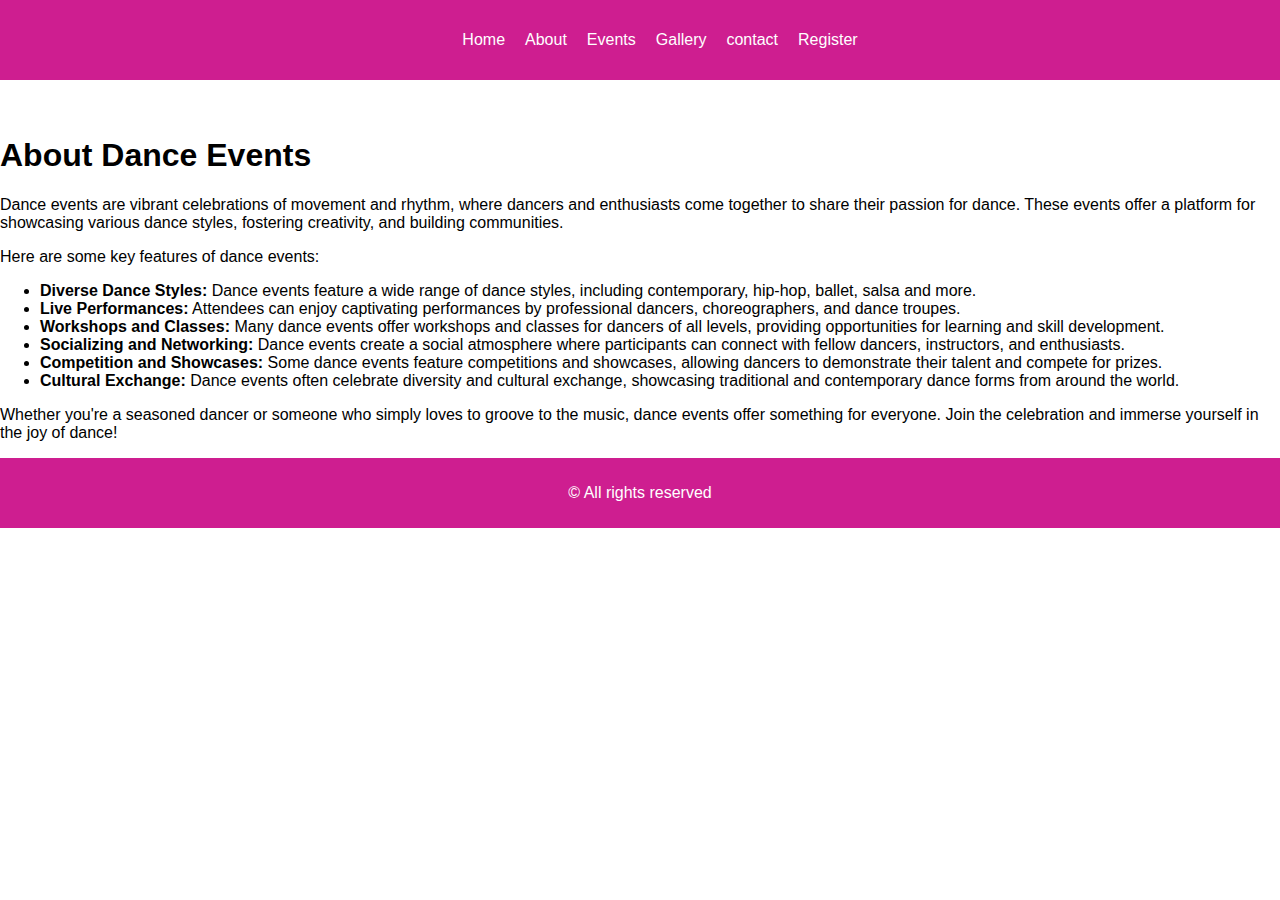
==== about.html @ db4acb16 "msg" ====
<!DOCTYPE html>
<html lang="en">
  <head>
    <meta charset="UTF-8">
    <meta name="viewport" content="width=device-width, initial scale=10">
    <title>Event Management</title>
    <link rel="stylesheet" href="./home.css">
  </head>
  <body>
    <!-- header -->
<header>
    <nav>
      <ul>
        <li><a href="./index.html">Home</a></li>
        <li><a href="./about.html">About</a></li>
        <li><a href="./events.html">Events</a></li>
        <li><a href="./gallery.html">Gallery</a></li>
        <li><a href="./contact.html">contact</a></li>
        <li><a href="./register.html">Register</a></li>
      </ul>
    </nav>
</header><br><br>
     <!-- main section -->
  <main>
   
    <div class="container">
        <h1>About Dance Events</h1>
        <p>Dance events are vibrant celebrations of movement and rhythm, where dancers and enthusiasts come together to share their passion for dance. These events offer a platform for showcasing various dance styles, fostering creativity, and building communities.</p>
        
        <p>Here are some key features of dance events:</p>
        
        <ul>
            <li><strong>Diverse Dance Styles:</strong> Dance events feature a wide range of dance styles, including contemporary, hip-hop, ballet, salsa and more.</li>
            <li><strong>Live Performances:</strong> Attendees can enjoy captivating performances by professional dancers, choreographers, and dance troupes.</li>
            <li><strong>Workshops and Classes:</strong> Many dance events offer workshops and classes for dancers of all levels, providing opportunities for learning and skill development.</li>
            <li><strong>Socializing and Networking:</strong> Dance events create a social atmosphere where participants can connect with fellow dancers, instructors, and enthusiasts.</li>
            <li><strong>Competition and Showcases:</strong> Some dance events feature competitions and showcases, allowing dancers to demonstrate their talent and compete for prizes.</li>
            <li><strong>Cultural Exchange:</strong> Dance events often celebrate diversity and cultural exchange, showcasing traditional and contemporary dance forms from around the world.</li>
        </ul>
        
        <p>Whether you're a seasoned dancer or someone who simply loves to groove to the music, dance events offer something for everyone. Join the celebration and immerse yourself in the joy of dance!</p>
    </div>
</body>
</html>

  </main>
   <!-- footer section -->
          <footer>
           <p>&copy; All rights reserved</p>
          </footer>

      </ul>
    </nav>
</body>
---- home.css ----
body{
    font-family:Arial, Helvetica, sans-serif;
    margin: 0;
    padding: 0;
}
header{
    background-color: rgb(206, 30, 144);
    color: white;
    padding: 10px;
}
nav{
    display: flex;
    justify-content: center;
}
nav ul{
    list-style-type: none;
    display: flex;
    justify-content: center;
    text-align: center;
}
nav li{
    margin: 5px 10px;
}
nav a{
    color: white;
    text-decoration: none;

}
.hero{
    background-image: url(./assests/main.jpg);
    background-size: cover;
    height:80vh;
    display: flex;
    justify-content: center;
    color: black;
    align-items: center;
}
.hero-content{
    text-align: center;
    padding: 20px;
}
.button{
    text-decoration: none;
    color: white;
    display: inline-block;
    background-color: blue;
    padding: 10px 20px;
    border-radius: 10px;
}
.dances{
    background-color:rgb(193, 129, 174);
    padding: 40px 0;
}
.dances h1{
    text-align: center;
    font-size: 10px;
    font-weight: bold;
    margin-bottom: 20px;
}
.dances-lists{
    display: flex;
    justify-content: center;
    flex-wrap: wrap;
}
.dance-list{
    display: flex;
    flex-wrap: wrap;
    justify-content: center;
    width: 300px;
    margin: 20px;
    text-align: center;
}
.dance-item img{
    width: 100px;
    height: 150px;
    border-radius: 50%;
    border-bottom: 20px;
}
footer{
    background-color: rgb(206, 30, 144);
    color: white;
    padding: 10px;
    text-align: center;
    clear: both;
}
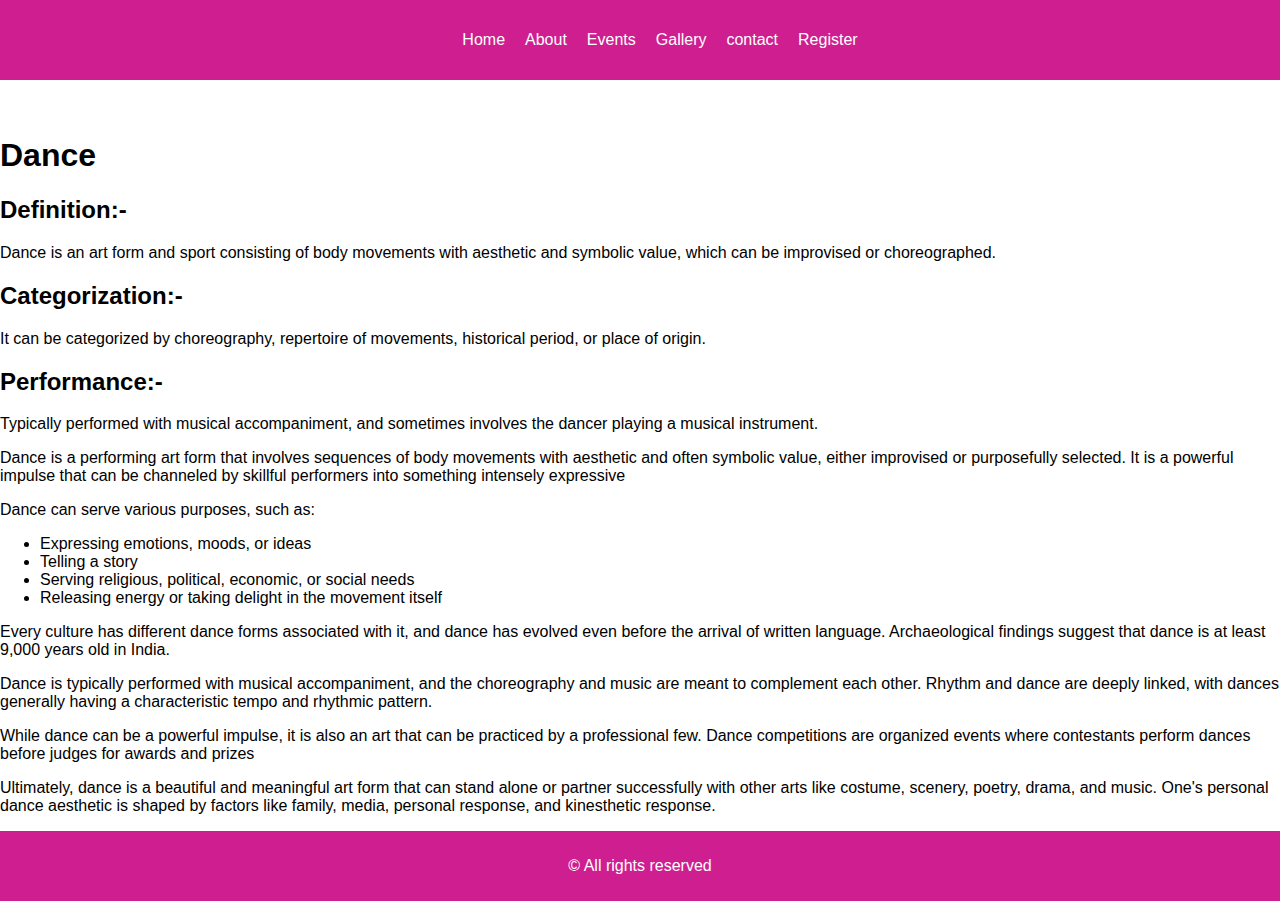
==== commit 4acd246f: "msg" ====
--- a/about.html
+++ b/about.html
@@ -22,27 +22,29 @@
 </header><br><br>
      <!-- main section -->
   <main>
+   <div class="method">
+    <h1>Dance</h1>
+    <h2>Definition:-</h2>
+    <p>Dance is an art form and sport consisting of body movements with aesthetic and symbolic value, which can be improvised or choreographed.</p>
+    <h2>Categorization:-</h2>
+    <p>It can be categorized by choreography, repertoire of movements, historical period, or place of origin.</p>
+    <h2>Performance:-</h2>
+    <p>Typically performed with musical accompaniment, and sometimes involves the dancer playing a musical instrument.</p>
+    <p>Dance is a performing art form that involves sequences of body movements with aesthetic and often symbolic value, either improvised or purposefully selected. It is a powerful impulse that can be channeled by skillful performers into something intensely expressive</p>
+    <p>Dance can serve various purposes, such as:</p>
+    <ul>
+      <li>Expressing emotions, moods, or ideas</li>
+      <li>Telling a story</li>
+      <li>Serving religious, political, economic, or social needs</li>
+      <li>Releasing energy or taking delight in the movement itself</li>
+    </ul>
+    <p>Every culture has different dance forms associated with it, and dance has evolved even before the arrival of written language. Archaeological findings suggest that dance is at least 9,000 years old in India.</p>
+    <p>Dance is typically performed with musical accompaniment, and the choreography and music are meant to complement each other. Rhythm and dance are deeply linked, with dances generally having a characteristic tempo and rhythmic pattern.</p>
+    <p>While dance can be a powerful impulse, it is also an art that can be practiced by a professional few. Dance competitions are organized events where contestants perform dances before judges for awards and prizes</p>
+    <p>Ultimately, dance is a beautiful and meaningful art form that can stand alone or partner successfully with other arts like costume, scenery, poetry, drama, and music. One's personal dance aesthetic is shaped by factors like family, media, personal response, and kinesthetic response.</p>
    
-    <div class="container">
-        <h1>About Dance Events</h1>
-        <p>Dance events are vibrant celebrations of movement and rhythm, where dancers and enthusiasts come together to share their passion for dance. These events offer a platform for showcasing various dance styles, fostering creativity, and building communities.</p>
-        
-        <p>Here are some key features of dance events:</p>
-        
-        <ul>
-            <li><strong>Diverse Dance Styles:</strong> Dance events feature a wide range of dance styles, including contemporary, hip-hop, ballet, salsa and more.</li>
-            <li><strong>Live Performances:</strong> Attendees can enjoy captivating performances by professional dancers, choreographers, and dance troupes.</li>
-            <li><strong>Workshops and Classes:</strong> Many dance events offer workshops and classes for dancers of all levels, providing opportunities for learning and skill development.</li>
-            <li><strong>Socializing and Networking:</strong> Dance events create a social atmosphere where participants can connect with fellow dancers, instructors, and enthusiasts.</li>
-            <li><strong>Competition and Showcases:</strong> Some dance events feature competitions and showcases, allowing dancers to demonstrate their talent and compete for prizes.</li>
-            <li><strong>Cultural Exchange:</strong> Dance events often celebrate diversity and cultural exchange, showcasing traditional and contemporary dance forms from around the world.</li>
-        </ul>
-        
-        <p>Whether you're a seasoned dancer or someone who simply loves to groove to the music, dance events offer something for everyone. Join the celebration and immerse yourself in the joy of dance!</p>
-    </div>
-</body>
-</html>
-
+    
+   </div>
   </main>
    <!-- footer section -->
           <footer>
